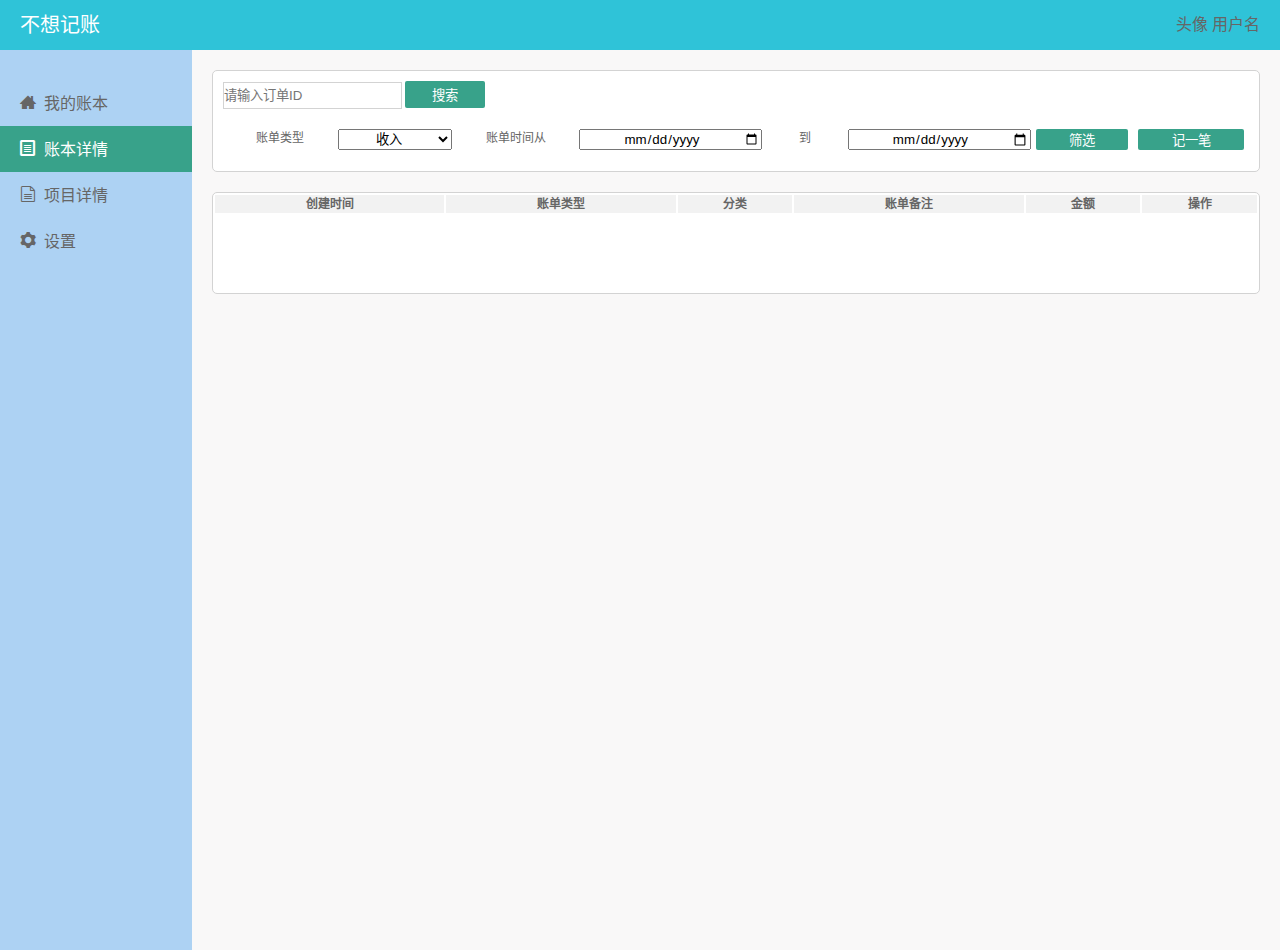
==== src/main/resources/static/detail.html @ 134365cb "v1.0 初步功能整合完毕" ====
<!DOCTYPE html>
<html lang="zh-CN">
<head>
    <meta charset="UTF-8">
    <meta http-equiv="X-UA-Compatible" content="IE=edge">
    <meta name="viewport" content="width=device-width, initial-scale=1.0">
    <title>不想记账-全世界最好的记账工具</title>
    <meta name="description" content="不想记账，天坑自救小组专业团队开发，为您提供最好的记账服务
    功能囊括注册、登录、选择账本、记录账目、修改账目、删除账目、修改用户名、注销登录等">
    <meta name="keywords" content="不想记账，记账，在线服务，云端存储">
    <link rel="icon" href="favicon.ico" sizes="50x50">
    <link rel="stylesheet" href="./css/base.css">
    <link rel="stylesheet" href="./css/common.css">
    <link rel="stylesheet" href="./css/detail.css">
</head>
<body>
    <div class="all">
        <div class="topBar">
            <div class="name">不想记账</div>
            <div class="user">
                <a href="set.html" id="avatar">头像</a>
                <a href="set.html" id="userName">用户名</a>
            </div>
        </div>
        <div class="leftList">
            <ul class="listBar">
                <li><i class="icomoon">  </i>我的账本</a></li>
                <li class="active"><a href="detail.html"><i class="icomoon">  </i>账本详情</a></li>
                <li><i class="icomoon">  </i>项目详情</a></li>
                <li><i class="icomoon">  </i>设置</a></li>
            </ul>
        </div>
        <div class="rightContent">
            <div class="searchArea">
                <div class="firstline">
                    <input type="text" class="getId" id="getId" placeholder="请输入订单ID">
                    <button onclick="searchBill()">搜索</button>
                </div>
                <div class="secondline">
                    <label for="in&out">账单类型</label><select name="in&out" id="in&out">
                        <option >收入</option>
                        <option >支出</option>
                    </select>
                    <label for="">账单时间从</label><input type="date" name="startTime" id="startTime" >
                    <label for="">&nbsp到&nbsp</label><input type="date" name="endTime" id="endTime" >
                    <button onclick="selectBill()">筛选</button>
                    <button onclick="window.location.href = 'edit.html'">记一笔</button>
                </div>
            </div>
            <div class="table">
                <table>
                    <thead>
                        <tr>
                            <th>创建时间</th>
                            <th>账单类型</th>
                            <th>分类</th>
                            <th>账单备注</th>
                            <th>金额</th>
                            <th>操作</th>
                        </tr>
                    </thead>
                    <tbody>
<!--                        <tr>-->
<!--                            <td>1</td>-->
<!--                            <td>1</td>-->
<!--                            <td>1</td>-->
<!--                            <td>1</td>-->
<!--                            <td>1</td>-->
<!--                            <td>编辑</td>-->
<!--                            <td>删除</td>-->
<!--                        </tr>-->
<!--                        <tr>-->
<!--                            <td>2</td>-->
<!--                            <td>2</td>-->
<!--                            <td>2</td>-->
<!--                            <td>2</td>-->
<!--                            <td>2</td>-->
<!--                            <td>编辑</td>-->
<!--                            <td>删除</td>-->
<!--                        </tr>-->
                    </tbody>
                </table>
            </div>
        </div>
    </div>
    <script type="text/javascript" src="./js/detail.js"></script>
</body>
</html>
---- src/main/resources/static/css/base.css ----
﻿/*清除元素默认的内外边距  */
* {
    margin: 0;
    padding: 0
}
/*让所有斜体 不倾斜*/
em,
i {
    font-style: normal;
}
/*去掉列表前面的小点*/
li {
    list-style: none;
}
/*图片没有边框   去掉图片底侧的空白缝隙*/
img {
    border: 0;  /*ie6*/
    vertical-align: middle;
}
/*让button 按钮 变成小手*/
button {
    cursor: pointer;
}
/*取消链接的下划线*/
a {
    color: #666;
    text-decoration: none;
}

a:hover {
    color: #e33333;
}

button,
input {
    font-family: 'Microsoft YaHei', 'Heiti SC', tahoma, arial, 'Hiragino Sans GB', \\5B8B\4F53, sans-serif;
    /* 取消轮廓线 */
    outline: none;
}

body {
    background-color: #fff;
    font: 12px/1.5 'Microsoft YaHei', 'Heiti SC', tahoma, arial, 'Hiragino Sans GB', \\5B8B\4F53, sans-serif;
    color: #666
}

.hide,
.none {
    display: none;
}
/*清除浮动*/
.clearfix:after {
    visibility: hidden;
    clear: both;
    display: block;
    content: ".";
    height: 0
}

.clearfix {
    *zoom: 1
}
---- src/main/resources/static/css/common.css ----
/*声明*/
@font-face {
    font-family: 'icomoon';
    src:  url('../fonts/icomoon.eot?7kkyc2');
    src:  url('../fonts/icomoon.eot?7kkyc2#iefix') format('embedded-opentype'),
      url('../fonts/icomoon.ttf?7kkyc2') format('truetype'),
      url('../fonts/icomoon.woff?7kkyc2') format('woff'),
      url('../fonts/icomoon.svg?7kkyc2#icomoon') format('svg');
    font-weight: normal;
    font-style: normal;
}
/*引用icomoon字体图标*/
.icomoon {
	font-family: 'icomoon';
	font-size: 16px;
}
html,
body{
    height: 100%;
    width: 100%;
}
.all{
    height: 100%;
}
.topBar{
    height: 50px;
    background-color: #2FC3D8;
}
.name{
    float: left;
    height: 50px;
    line-height: 50px;
    font-size: 20px;
    color: #fff;
    font-family:黑体;
    margin-left: 20px;
}
.user{
    float:right;
    height: 50px;
    line-height: 50px;
    font-size: 16px;
    margin-right:20px;
}
.leftList{
    float: left;
    background-color: #ADD2F3;
    width: 15%;
    height: 100%;
}
.listBar{
    margin-top: 30px;
}
ul>li{
    padding: 10px 20px ;
    font-size: 16px;
    
}
ul>li>a{
    font-family: 黑体;
    color: #fff;
}
.rightContent{
    float: right;
    width: 85%;
    height: 100%;
    background-color: #F9F8F8;
}
/* 导航栏高亮 */
.active{
    background-color: #38A28A;
}
---- src/main/resources/static/css/detail.css ----
.searchArea{
    background-color: #fff;
    height: 100px;
    border: 1px solid #D3D3D3;
    border-radius: 5px;
    margin: 20px;
}
.firstline{
    margin: 10px;
}
.firstline input{
    height: 25px;
    border: 1px solid #D3D3D3;;
}
.firstline button{
    height: 27px;
    width: 80px;
    background-color: #38A28A;
    color:#fff;
    border: 0px;
    border-radius: 2px;
}
.secondline{
    display: flex;
    margin: 20px 10px;
}
.secondline>*{
    text-align: center;
    flex-grow:1;
}
.secondline>button{
    background-color: #38A28A;
    color: #fff;
    border: 0px;
    border-radius: 2px;
    margin: 0 5px;
}

.table{
    background-color: #fff;
    height: 100px;
    border: 1px solid #D3D3D3;
    border-radius: 5px;
    margin: 20px;
}
table{
    width: 100%;
}
th,td{
    font-size: 12px;
    border: 0px;
    text-align: center;
} 
thead tr{
    background-color: #f2f2f2;
} 
tbody tr:nth-child(even){
    background-color: #f2f2f2;
}
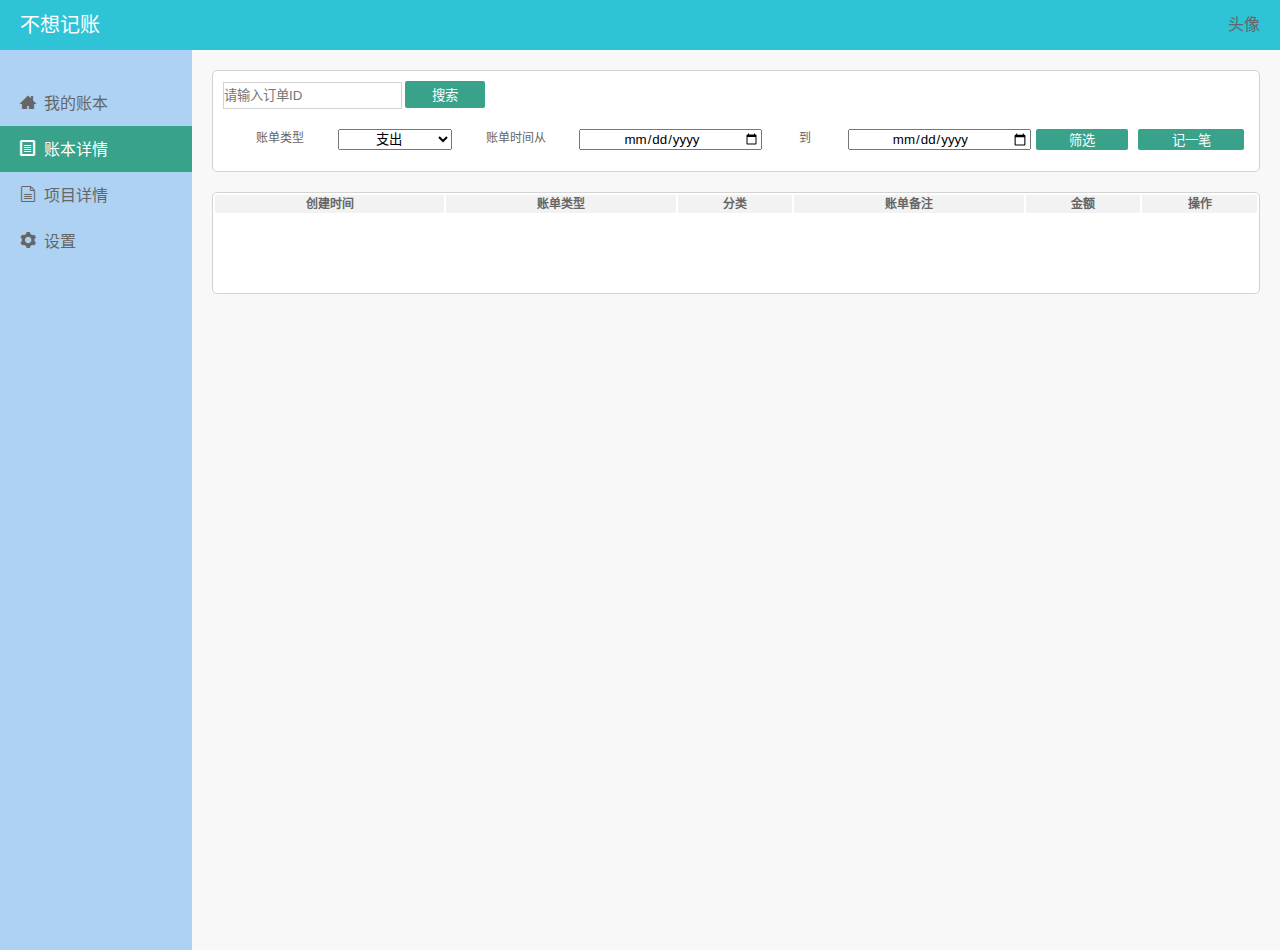
==== commit b43f8959: "v1.1 功能整合测试完毕、更新README.md" ====
--- a/src/main/resources/static/detail.html
+++ b/src/main/resources/static/detail.html
@@ -37,12 +37,12 @@
                     <button onclick="searchBill()">搜索</button>
                 </div>
                 <div class="secondline">
-                    <label for="in&out">账单类型</label><select name="in&out" id="in&out">
+                    <label for="inOut">账单类型</label><select name="inOut" id="inOut">
+                        <option >支出</option>
                         <option >收入</option>
-                        <option >支出</option>
                     </select>
-                    <label for="">账单时间从</label><input type="date" name="startTime" id="startTime" >
-                    <label for="">&nbsp到&nbsp</label><input type="date" name="endTime" id="endTime" >
+                    <label for="startTime">账单时间从</label><input type="date" name="startTime" id="startTime" >
+                    <label for="endTime">&nbsp到&nbsp</label><input type="date" name="endTime" id="endTime" >
                     <button onclick="selectBill()">筛选</button>
                     <button onclick="window.location.href = 'edit.html'">记一笔</button>
                 </div>
